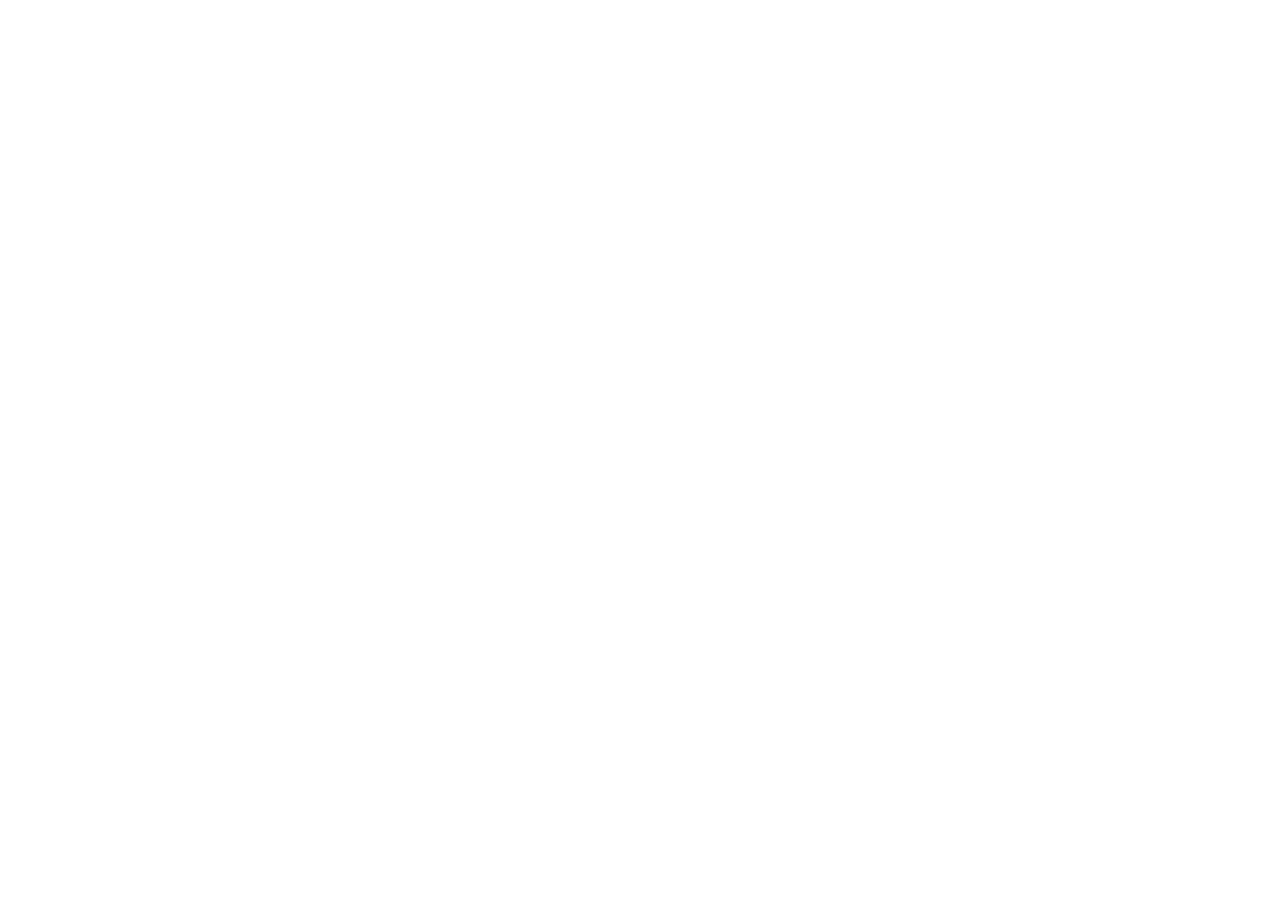
==== combinator.html @ f988b97f "adding html file named combinator" ====
<!DOCTYPE html>
<html lang="en">
<head>
    <meta charset="UTF-8">
    <meta http-equiv="X-UA-Compatible" content="IE=edge">
    <meta name="viewport" content="width=device-width, initial-scale=1.0">
    <title>COMBINATOR</title>
</head>
<body>
    <div class="test1">
        <h1 class="header"></h1>
        <p></p>
        <p></p>
        <p></p>
    </div>
    <div class="test2">
        <h1 class="header"></h1>
        <p></p>
        <p></p>
        <p></p>
    </div>
    <div class="test3">
        <h1 class="header"></h1>
        <p></p>
        <p></p>
        <p></p>
    </div>
</body>
</html>
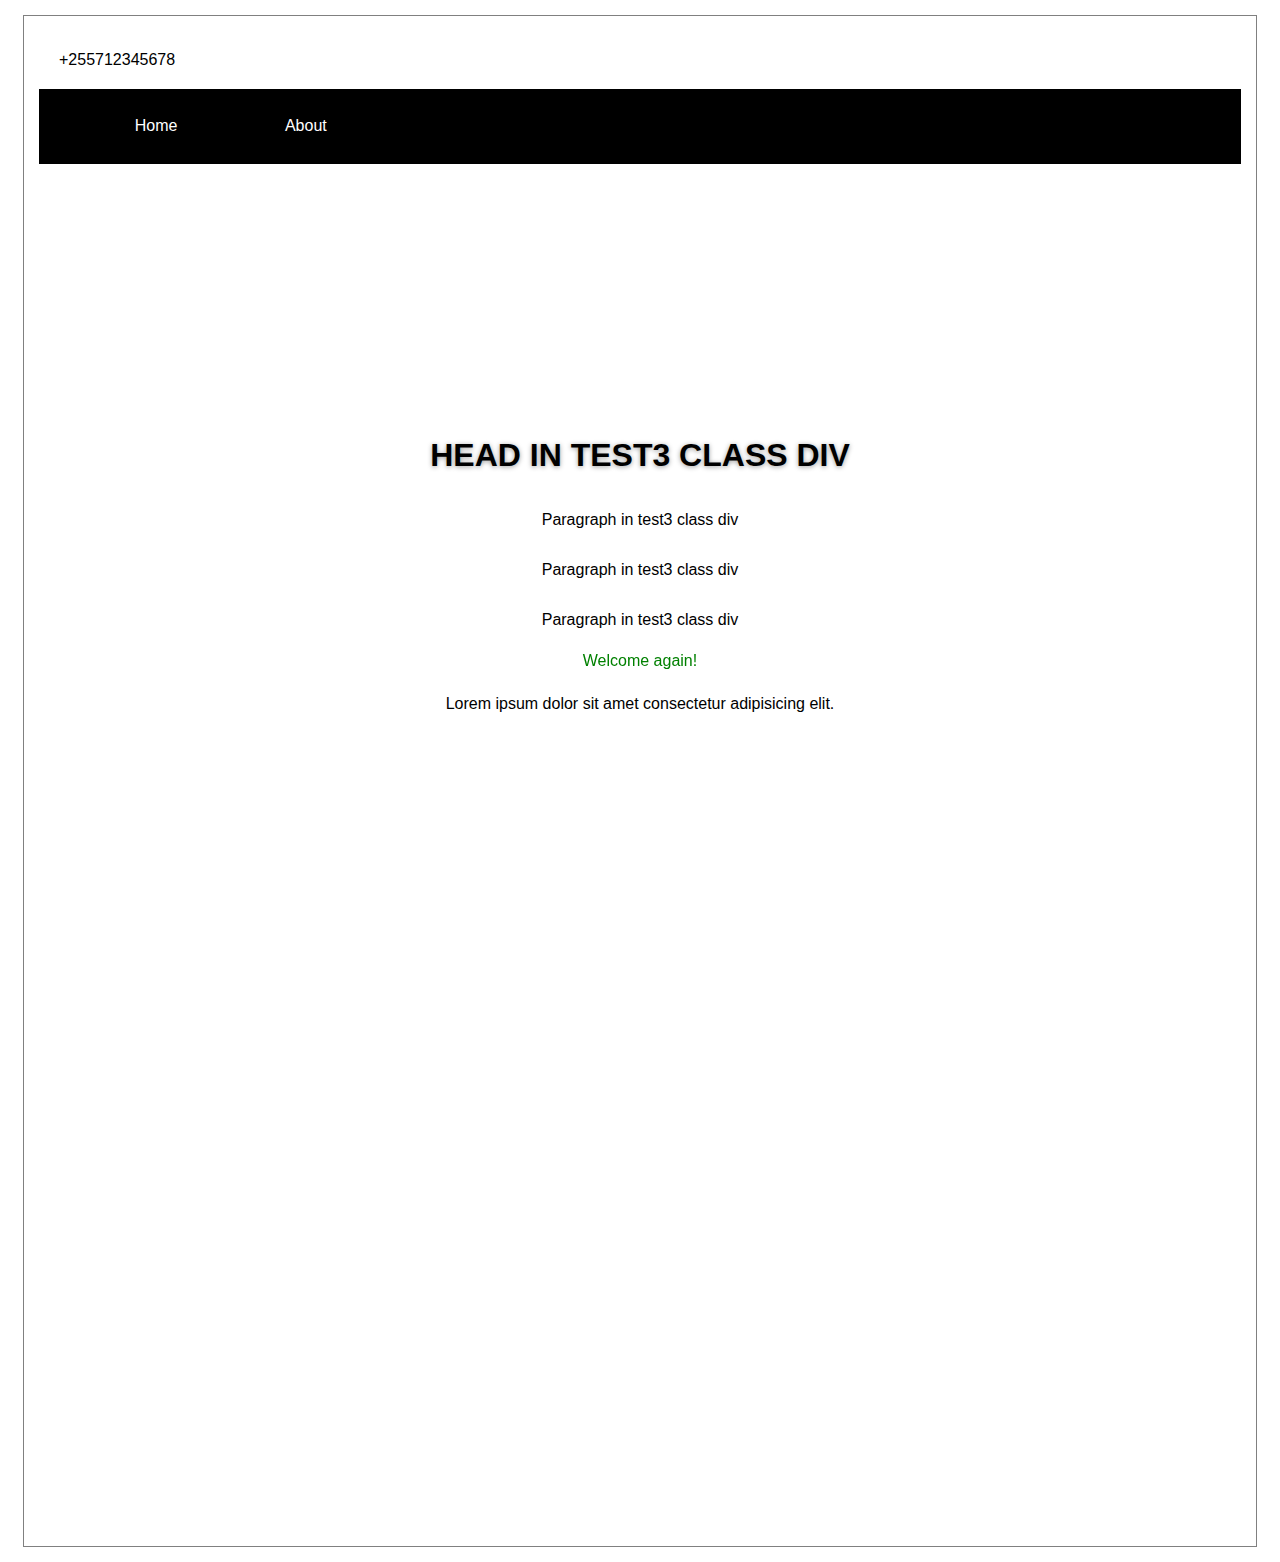
==== commit 579885ca: "finishing the proect for 03.06.2023" ====
--- a/combinator.html
+++ b/combinator.html
@@ -5,25 +5,27 @@
     <meta http-equiv="X-UA-Compatible" content="IE=edge">
     <meta name="viewport" content="width=device-width, initial-scale=1.0">
     <title>COMBINATOR</title>
+    <link rel="stylesheet" href="combinator.css">
 </head>
 <body>
-    <div class="test1">
-        <h1 class="header"></h1>
-        <p></p>
-        <p></p>
-        <p></p>
-    </div>
-    <div class="test2">
-        <h1 class="header"></h1>
-        <p></p>
-        <p></p>
-        <p></p>
-    </div>
-    <div class="test3">
-        <h1 class="header"></h1>
-        <p></p>
-        <p></p>
-        <p></p>
+    <div class="container">
+        <div class="test1">
+            <div><span>+255712345678</span></div>
+        </div>
+        <div class="test2">
+            <ul>
+                <li>Home</li>
+                <li>About</li>
+            </ul>
+        </div>
+        <div class="test3">
+            <h1 class="header">Head in test3 class div</h1>
+            <p>Paragraph in test3 class div</p>
+            <p>Paragraph in test3 class div</p>
+            <p>Paragraph in test3 class div</p>
+            <p>Welcome again!</p>
+            <div><span>Lorem ipsum dolor sit amet consectetur adipisicing elit.</span></div>
+        </div>
     </div>
 </body>
 </html>--- a/combinator.css
+++ b/combinator.css
@@ -0,0 +1,62 @@
+.container {
+    border: 1px solid grey;
+    padding: 15px;
+    margin: 15px;
+    height: 1500px;
+}
+.container > div.test1 {
+    padding: 20px;
+    font-family: sans-serif;
+}
+.container > div.test2 {
+    background: #000;
+    position: sticky;
+    z-index: 1;
+    top: 0;
+    left: 0;
+    padding: 1px;
+    font-family: sans-serif;
+    color: #ffffff;
+    border: 1px solid transparent;
+    transition: all .2s ease-in-out;
+}
+.container > div.test2 > ul {
+    display: flex;
+    justify-content: space-around;
+    list-style: none;
+    width: 25%;
+}
+.container > div.test2 > ul > li {
+    cursor: pointer;
+    padding: 10px;
+    border-bottom: 1.5px solid transparent;
+    transition: all .2s ease-in-out;
+}
+.container > div.test2 > ul > li:hover {
+    border-bottom: 1.5px solid #ffffff;
+}
+.container > div.test2:hover {
+    border: 1px solid red;
+    background-color: rgb(31, 31, 31);
+    font-family: sans-serif;
+}
+.container > div.test3 {
+    position: relative;
+    display: flex;
+    flex-direction: column;
+    justify-content: center;
+    align-items: center;
+    font-family: sans-serif;
+    height: 800px;
+}
+.container > div.test3 > .header {
+    text-transform: uppercase;
+    text-shadow: 0px 1px 5px rgba(0, 0, 0, 0.39);
+}
+.container > div.test3 > p:nth-child(5) {
+    position: sticky;
+    top: 25%;
+    left: 50%;
+    transform: translate(-50%, -50%);
+    color: green;
+}